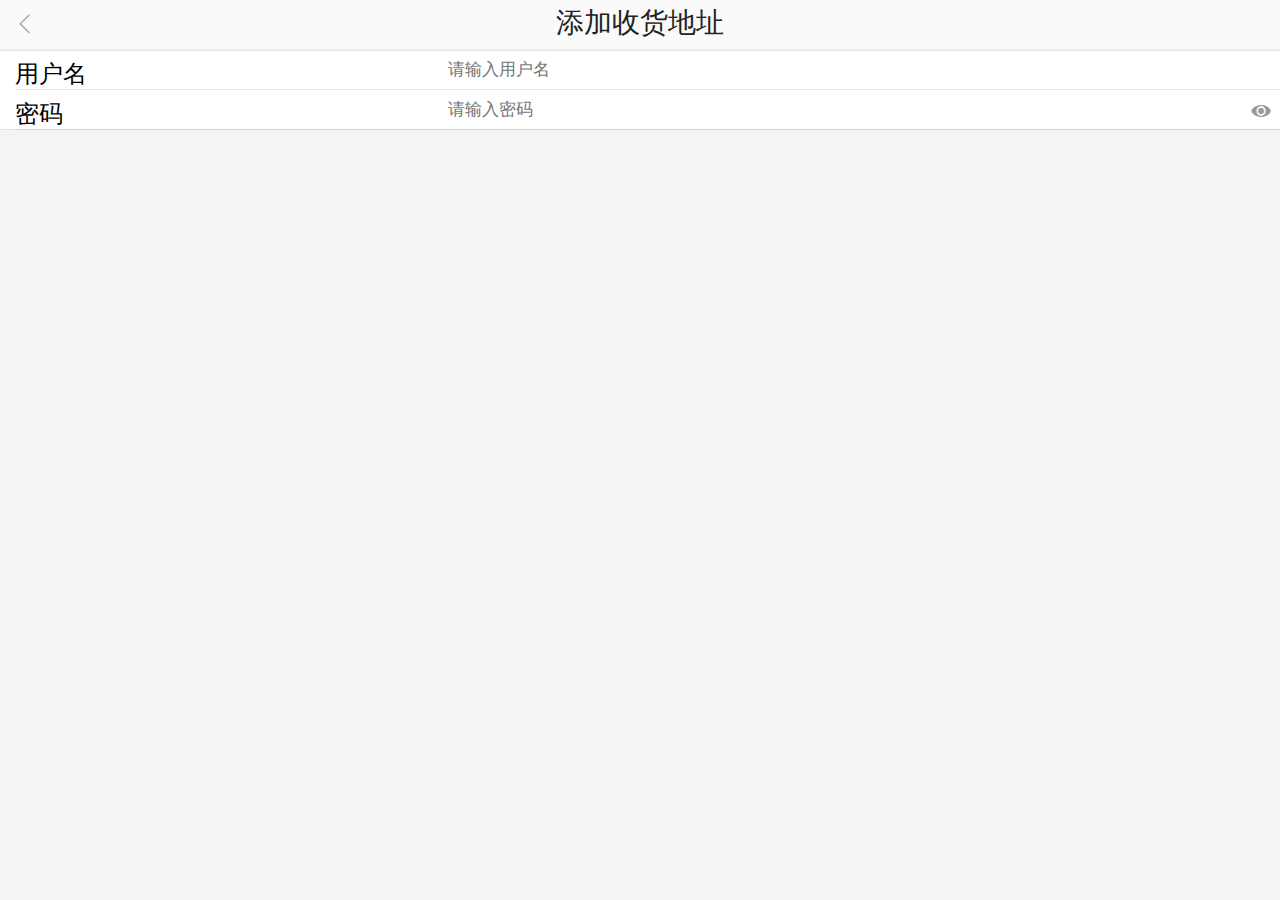
==== MobileBone/shangcheng/AddAddress.html @ 570c471d "添加项目文件。" ====
﻿
<!DOCTYPE html>
<html>
<head>
    <meta charset="utf-8">
    <meta name="viewport" content="width=device-width,initial-scale=1,minimum-scale=1,maximum-scale=1,user-scalable=no" />
    <title>添加收货地址</title>
    <meta name="Keywords" content="" />
    <meta name="description" content="" />
    <script src="js/mui.min.js"></script>
    <link href="css/mui.min.css" rel="stylesheet" />
    <link rel="stylesheet" href="css/style.css" />
    <script type="text/javascript">
	        !function(J){function H(){var d=E.getBoundingClientRect().width;var e=(d/7.5>100*B?100*B:(d/7.5<42?42:d/7.5));E.style.fontSize=e+"px",J.rem=e}var G,F=J.document,E=F.documentElement,D=F.querySelector('meta[name="viewport"]'),B=0,A=0;if(D){var y=D.getAttribute("content").match(/initial\-scale=([\d\.]+)/);y&&(A=parseFloat(y[1]),B=parseInt(1/A))}if(!B&&!A){var u=(J.navigator.appVersion.match(/android/gi),J.navigator.appVersion.match(/iphone/gi)),t=J.devicePixelRatio;B=u?t>=3&&(!B||B>=3)?3:t>=2&&(!B||B>=2)?2:1:1,A=1/B}if(E.setAttribute("data-dpr",B),!D){if(D=F.createElement("meta"),D.setAttribute("name","viewport"),D.setAttribute("content","initial-scale="+A+", maximum-scale="+A+", minimum-scale="+A+", user-scalable=no"),E.firstElementChild){E.firstElementChild.appendChild(D)}else{var s=F.createElement("div");s.appendChild(D),F.write(s.innerHTML)}}J.addEventListener("resize",function(){clearTimeout(G),G=setTimeout(H,300)},!1),J.addEventListener("pageshow",function(b){b.persisted&&(clearTimeout(G),G=setTimeout(H,300))},!1),H()}(window);
	        if (typeof(M) == 'undefined' || !M){
	            window.M = {};
	        }
    </script>
</head>
<body>
    <div class="header">
        <div class="header-left">
            <a class="sb-back" href="javascript:history.back(-1)" title="返回"></a>
        </div>
        <div class="header-middle">
            添加收货地址
        </div>
        <div class="header-right">
            <aside class="show-menu-btn"></aside>
        </div>
    </div>
    <form class="mui-input-group">
        <div class="mui-input-row">
            <label>用户名</label>
            <input type="text" class="mui-input-clear" placeholder="请输入用户名">
        </div>
        <div class="mui-input-row">
            <label>密码</label>
            <input type="password" class="mui-input-password" placeholder="请输入密码">
        </div>
    </form>
</body>
</html>
---- MobileBone/shangcheng/css/style.css ----
/*1135800463@qq.com*/
body, html, div, blockquote, img, label, p, h1, h2, h3, h4, h5, h6, pre, ul, ol,
li, dl, dt, dd, form, a, fieldset, input, th, td,i
{margin: 0; padding: 0; border: 0; outline: none; font-style: normal; font-weight: normal;}
html{ height: 100%;}
body{ font-family: "微软雅黑"; font-size:.24rem; height: 100%; background: #f4f4f4;}
ul, ol{list-style: none;}
a{color: black;text-decoration: none;}
a:hover{text-decoration: none;}
img{max-width: 100%; width: auto; height: auto; vertical-align: top; border: 0;}
@font-face {
  font-family: 'iconfont';  /* project id 344665 */
  src: url('//at.alicdn.com/t/font_d14owil1djvmquxr.eot');
  src: url('//at.alicdn.com/t/font_d14owil1djvmquxr.eot?#iefix') format('embedded-opentype'),
  url('//at.alicdn.com/t/font_d14owil1djvmquxr.woff') format('woff'),
  url('//at.alicdn.com/t/font_d14owil1djvmquxr.ttf') format('truetype'),
  url('//at.alicdn.com/t/font_d14owil1djvmquxr.svg#iconfont') format('svg');
}
.iconfont{font-family:"iconfont"; font-size:20px; font-style:normal;} 
.mui-slider-indicator .mui-active.mui-indicator{ background: #f23030;}
.mui-slider-indicator .mui-indicator{ background: #fff;}
.shop-header{ position: fixed; top: 0; width: 100%; background: transparent; box-shadow:none;}
.address{ line-height: 44px; }
.shop-header a{color: #fff;}
.mui-search .mui-placeholder{ color: #fff; margin-top: 8px; font-size: 13px;}
.mui-icon-search:before{ color: #fff;font-size: 13px;}
.advantage img{ width: 100%;}
.nav{ padding:.3rem  0rem; background: #fff; overflow: hidden; border-top: 1px solid #efefef;}
.nav li{ float: left; width: 20%; text-align: center; margin-bottom: .15rem;}
.nav li img{ width: 50%;}
.sortbar-fixed{ position: fixed; top: 0; background: #f23030;}
.pic{ overflow: hidden;}
.pic li{ width: 50%; float: left;}
.pic li img{ width: 100%;}
.photo li{ width: 25%; float: left;}
.photo li img{ width: 100%;}
.title{ border-bottom: 1px solid #efefef;}
.title img{ width: 100%;}
.list li{ width: 50%; float: left; border-bottom: 1px solid #efefef; border-right: 1px solid #EFEFEF;}
.list li img{ width: 100%;}
.small-pic li{ width: 25%; float: left;}
.small-pic li img{ width: 100%; border-right: 1px solid #efefef;}
.h50{ height: 50px;}
.pic,.photo,.list,.small-pic{ overflow: hidden;}
.footer{ background: #fff;}
.search{ padding: .15rem .2rem; background: #fff; overflow: hidden; box-shadow: 10px 10px 10px #ddd;}
.search  input{ background: none; border: 1px solid #ddd; width: 100%;  float: left; height: .7rem;}
.search .btn{ line-height: .7rem; font-size: .3rem; width: 20%;}
.search .btn i{ margin-top: .07rem; padding:0 .1rem ;}
.search .mui-search span{ color: #ddd;}
.search .mui-icon-search:before{ color: #ddd;}
.mui-row.mui-fullscreen>[class*="mui-col-"] {height: 100%; border-right:1px solid #ddd; }
.search-menu{ background: #f4f4f4;}
.search-menu .mui-col-xs-3,.mui-col-xs-9 {overflow-y: auto;height: 100%; }
.search-menu .mui-segmented-control .mui-control-item {line-height: 1rem; width: 100%; font-size: .3rem;}
.search-menu .mui-control-content {	display: block;}
.search-menu  .mui-table-view-cell:after{ display: none;}
.search-menu .mui-table-view-cell{ width: 33.33%; display: inline-block; text-align: center;}
.search-menu .mui-table-view-cell p{ text-align: center;}
.mui-fullscreen{ top: 1rem;}
.search-menu .mui-navigate-right:after{ right: 0;}
.search-menu h2{ overflow: hidden; position: relative; font-size: .3rem; line-height: 1rem;  background: #f4f4f4;}
.mui-segmented-control.mui-segmented-control-inverted.mui-segmented-control-vertical .mui-control-item, .mui-segmented-control.mui-segmented-control-inverted.mui-segmented-control-vertical .mui-control-item.mui-active{ border-bottom: 1px solid #ddd;}
.mui-segmented-control.mui-segmented-control-inverted .mui-control-item.mui-active{ color: #fd603d; border-left: 2px solid #fd603d; border-right: 0;}
.search-menu .mui-segmented-control .mui-control-item{ }
.mui-table-view:before{ display: none;}
.mui-table-view:after{ display: none;}
.search-menu .mui-segmented-control .mui-control-item{ color: #353535;} 
.mui-navigate-right:after, .mui-push-right:after{ color: #353535;} 
.mui-table-view-cell{ padding: 15px;}
#segmentedControls{ background: #fff; margin-bottom: 1rem; }
#segmentedControlContents .mui-table-view{ margin:0 .15rem;}
#segmentedControlContents{ margin-bottom: 1rem;}
.mui-bar-tab .mui-tab-item.mui-active{ color: #f23030;}
.shop-street-top{ position:fixed; top:0px; left:0; right:0; z-index:115;}
.header { position:relative;width: 100%; height:50px;background: #F6F6F9; zoom: 1; z-index:115;}
.shop-street-left{width:13%; height:50px; float:left;}
.shop-street-left a{ display:block; width:30px; height:50px;background:url(../images/top.png) no-repeat;background-size: auto 230px; background-position:5px 14px; }
.shop-street-right{width:17%;height:50px; float:left;text-align:center;}
.shop-street-right a{ font-size:14px; line-height:50px; color:#666}
.header-middle { width:70%; padding-top:8px; float:left;}
.search-box{ width:100%; margin:auto; height:35px; background:#fff;border-radius:3px; position:relative}
.search-box .text{ display:block; width:100%;-webkit-appearance: none; -webkit-box-flex: 1; -webkit-flex: 1; flex: 1; border-radius: 0; -webkit-rtl-ordering: logical; -webkit-user-select: text; height:35px; background:none; border:0; font-size:16px; line-height:35px; color:#666; text-indent:10px;}
.search-box .submit{ display:block; width:35px; height:35px; position:absolute; right:0px; top:0; background:url(../images/search.png) no-repeat center center;background-size: auto 30px; border:0}
.header-right { float: right; width:15%;height:50px; line-height:50px; }
.header-right a.text {display: inline-block; float:right;white-space: nowrap;line-height: 50px;font-size: 0.65rem;color: #fff;padding-right: 13px;}
.show-menu-btn { float: right; display: block; width:40px; height:50px; }
#show_more { width: 30px; height:50px;background: url(../images/top.png) no-repeat;background-size: auto 230px;background-position:0px -25px; }
.show-menu{ cursor:pointer;}
/* content */
.menu{ width:100%; height:1.08rem; position:fixed; z-index:2; border-bottom:1px solid #bbb; background:#fff; top:50px;}
.menu_nav{ line-height:1.08rem; color:#d3d3d3;}
.menu_nav span{ display:inline-block; width:32.6%; text-align:center; color:#333;}
.menu_nav span{ background:url(../images/arow_1.png) 82% center no-repeat; background-size:0.18rem 0.1rem;}
.menu_nav .menu_this{ color:#be0000; background:url(../images/arow_2.png) 82% center no-repeat; background-size:0.18rem 0.1rem;}
.menu_down_bg{ width:100%; background:#fff;}
.menu_down{ display:none; background:#fff;}
.menu_sort{ width:100%; position:relative; height:4.8rem; overflow-y:scroll; background:#f5f5f5;}
.menu_sort h2{ font-size: .24rem; width:50%; height:0.8rem; line-height:0.8rem; vertical-align:middle; font-weight:normal; clear:both; background:#fff;} 
.menu_sort li h2:active,.menu_sort li .sort_this{ background:#f5f5f5;}
.menu_sort h2 span,.menu_sort h2 a{ display:block;}
.menu_sort h2 span{ padding-left:0.8rem;}
.menu_sort h2 font{ color:#999;}
.sort_1{ background:url(../images/menu_1.png) 0.2rem center no-repeat; background-size:0.38rem 0.39rem;}
.sort_2{ background:url(../images/menu_2.png) 0.2rem center no-repeat; background-size:0.38rem 0.39rem;}
.sort_3{ background:url(../images/menu_3.png) 0.2rem center no-repeat; background-size:0.38rem 0.39rem;}
.sort_4{ background:url(../images/menu_4.png) 0.2rem center no-repeat; background-size:0.38rem 0.39rem;}
.sort_5{ background:url(../images/menu_5.png) 0.2rem center no-repeat; background-size:0.38rem 0.39rem;}
.sort_6{ background:url(../images/menu_6.png) 0.2rem center no-repeat; background-size:0.38rem 0.39rem;}
.sort_this .sort_1{ background:url(../images/menu_11.png) 0.2rem center no-repeat; background-size:0.38rem 0.39rem;}
.sort_this .sort_2{ background:url(../images/menu_22.png) 0.2rem center no-repeat; background-size:0.38rem 0.39rem;}
.sort_this .sort_3{ background:url(../images/menu_33.png) 0.2rem center no-repeat; background-size:0.38rem 0.39rem;}
.sort_this .sort_4{ background:url(../images/menu_44.png) 0.2rem center no-repeat; background-size:0.38rem 0.39rem;}
.sort_this .sort_5{ background:url(../images/menu_55.png) 0.2rem center no-repeat; background-size:0.38rem 0.39rem;}
.sort_this .sort_6{ background:url(../images/menu_66.png) 0.2rem center no-repeat; background-size:0.38rem 0.39rem;}
.menu_open{ display:none; width:50%; height:4.8rem; overflow-y:scroll; position:absolute; top:50px; right:0; background:#f5f5f5;}
.menu_open a{ display:block; height:0.8rem; line-height:0.8rem; text-indent:0.6rem;}
.menu_open a:active{ background:#ddd;}
.menu_open a font{ color:#999; float:right; margin-right:0.3rem;}
.menu_far{ width:100%; background:#fff;}
.menu_far a{ display:block; height:0.8rem; line-height:0.8rem; clear:both; text-indent:0.8rem;}
.menu_far a:active,.menu_far .far_this{ background:#f5f5f5;}
.menu_bg{ display:none; width:100%; height:100%; position:fixed; z-index:1; background:rgba(0,0,0,0.5);}

/*店铺列表*/
.shop-street-list{padding-top:91px;}
.shops-box .shops-list{ width:100%; position:relative; top: 90px;}
.shops-box .shops-list .shops-info{ min-height:65px;background:#fff; position:relative; padding:10px;border-bottom: 1px solid #efefef;}
.shops-box .shops-list .shops-info .shop-logo{float: left;vertical-align: top;width: 65px;height: 65px;}
.shops-box .shops-list .shops-info .shop-logo img{width:65px; height:65px;}
.shops-box .shops-list .shops-info .shop-content{display: block;margin: 0 0 0 75px;position: relative;}
.shops-box .shops-list .shops-info .shop-content dt{height:23px;line-height:23px;font-size:16px;color: #222; zoom: 1; margin-bottom:4px;}
.shops-box .shops-list .shops-info .shop-content .shop-name{ float:left; max-width:180px;overflow: hidden;text-overflow: ellipsis;white-space: nowrap;color: #222;font-size:16px;font-weight:bold;}
.shops-box .shops-list .shops-info .shop-content dd{margin-bottom:5px;height:16px;line-height:16px; position:relative;}
.shops-box .shops-list .shops-info .shop-content .shop-rank{ display:inline-block;max-width:80px;height:16px;overflow: hidden; margin-right:5px; vertical-align:top; margin-top:1px;}
.shops-box .shops-list .shops-info .shop-content .shop-rank img {max-width: 100%;max-height: 100%; height:12px;}
.shops-box .shops-list .shops-info .shop-content .shop-sold{ display:inline-block;line-height:16px; color:#666; vertical-align:top; font-size:12px;}
.shops-box .shops-list .shops-info .shop-content .shop-address{ display:inline-block; float:right;line-height:16px; color:#222; vertical-align:top;font-size:.24rem;overflow: hidden;text-overflow: ellipsis;white-space: nowrap;width: auto;text-align:right; max-width:5rem;}
.shops-box .shops-list .shops-info .shop-distance{ position:absolute; right:10px; top:13px; padding:0 3px; height:18px; line-height:18px; color:#666; font-size:.24rem;cursor:pointer; z-index:2;}
.shops-box .shops-list .shops-info .shop-distance i{font-size: 0.5rem;color:#666;display: inline-block;vertical-align: top;}
.shops-box .shops-list .shops-info .shop-content .shop-desc p{height:16px;color: #666;overflow: hidden;text-overflow: ellipsis;
white-space: nowrap; font-size:12px;}
.shops-box .shops-list .shops-info .shop-content .shop-rest{line-height: 16px;background: #bcbcbc;color: #fff;font-size: .24rem;text-align: center; display:inline-block; padding:0 5px; border-radius:2px;}




.shopping{clear:both;overflow:hidden;height:auto;padding-bottom: 60px;}
.shop-group-item{margin-bottom:5px; background: #fff;}
.shop-group-item ul li{border-bottom:1px solid #fff;}
.shop-group-item ul li:last-child{border-bottom:none;}
.shop-name{background:#fff;height:35px;line-height:35px;padding:0 15px;position:relative;}
.shop-name h4{float:left;font-size:14px;background:url(../images/icon/icon-kin.png) no-repeat left center;background-size:20px 20px;padding-left:25px;margin-left: 10px; margin-top: 12px;}
.shop-name .coupons{float:right;}
.shop-name .coupons span{display:inline-block;padding:0 5px;}
.shop-name .coupons em{color:#e0e0e0;}
.shop-info{height:120px;padding:0 15px;position:relative;}
.shop-info .checkbox{background:url(../images/icon/icon_radio3.png) no-repeat left center;background-size:20px 20px;position:absolute;top:50%;left:15px;margin-top:-60px;width:20px;height:120px;}
.shop-info .checkbox1{background:url(../images/icon/icon_radio4.png) no-repeat left center;background-size:20px 20px;position:absolute;top:50%;left:15px;margin-top:-60px;width:20px;height:120px;}
.shop-info .shop-info-img{position:absolute;top:15px;left:45px;width:90px;height:90px;}
.shop-info .shop-info-img img{width:100%;height:100%;}
.shop-info .shop-info-text{margin-left:130px;padding:15px 0;}
.shop-info .shop-info-text h4{font-size:14px;display:-webkit-box;-webkit-box-orient:vertical;-webkit-line-clamp:2;overflow: hidden;}
.shop-info .shop-info-text .shop-brief{height:25px;line-height:25px;font-size:12px;color:#81838e;white-space:nowrap;}
.shop-info .shop-info-text .shop-brief span{display:inline-block;margin-right:8px;}
.shop-info .shop-info-text .shop-price{height:24px;line-height:24px;position:relative;}
.shop-info .shop-info-text .shop-price .shop-pices {color:red;font-size:16px;}
.shop-info .shop-info-text .shop-arithmetic{position:absolute;right:0px;top:0;width:78px;box-sizing:border-box;white-space:nowrap;height:100%;border:1px solid #e0e0e0;}
.shop-info .shop-info-text .shop-arithmetic a{display:inline-block;width:23px;height:22px;line-height:22px;text-align:center;background:#fff;font-size:16px;}
.shop-info .shop-info-text .shop-arithmetic .minus{border-right:1px solid #e0e0e0;}
.shop-info .shop-info-text .shop-arithmetic .failed{color:#d1d1d1;}
.shop-info .shop-info-text .shop-arithmetic .plus{border-left:1px solid #e0e0e0;}
.shop-info .shop-info-text .shop-arithmetic .num{width:32px;text-align:center;border:none;display: inline-block;height:100%;box-sizing:border-box;vertical-align:top;margin:0 -6px;}
.shopPrice{background:#fff;height:35px;line-height:35px;padding:0 15px;text-align:right;}
.shopPrice span{color:#f00; font-weight: bold;}
.payment-bar{clear:both;overflow:hidden;width:100%;height:49px;position:fixed;bottom:0;border-top:1px solid #e0e0e0;background:#fff;}
.payment-bar .all-checkbox{float:left;line-height:49px;padding-left:40px;}
.payment-bar .shop-total{float:left;-webkit-box-flex:1.0;box-flex:1.0;margin:9px 20px 9px 35px;}
.payment-bar .shop-total strong{display:block;font-size:16px;}
.payment-bar .shop-total span{display:block;font-size:12px;}
.payment-bar .settlement{display:inline-block;float:right;width:100px;height:49px;line-height:49px;text-align:center;color:#fff;font-size:16px;background:#f23030;}
input[type="checkbox"]{-webkit-appearance:none;outline: none;}
input.check{background:url(../images/icon_radio3.png) no-repeat center left;background-size:20px 20px;position:absolute;top:50%;left:10px;margin-top:-18px;width:20px;height:35px;}
input.check:checked{background:url(../images/icon_radio4.png) no-repeat center left;background-size:20px 20px;}
input.goodsCheck:checked{background:url(../images/icon_radio4.png) no-repeat center left;background-size:20px 20px;}
input.check:checked{background:url(../images/icon_radio4.png) no-repeat center left;background-size:20px 20px;}
.checked{background:url(../images/icon_radio4.png) no-repeat left center;background-size:20px 20px;position:absolute;top:50%;left:15px;margin-top:-18px;width:20px;height:35px;}
.shop-name a{ color: #666;}
.member-top {background-image: url(../images/member_top_bg.png);background-position:center center;background-size: cover;text-align: center;width: 100%;  height: 275px;position: relative;z-index: 1;}
.member-info {width: 300px;height: 150px;margin: -100px 0 0 -150px;position: absolute;z-index: 1;top: 50%;left: 50%;animation: memberInfoDown 1000ms ease-in;-webkit-animation: memberInfoDown 1000ms ease-in;}
.member-info .user-avatar {background-color: #FFF;width: 100px;height: 100px;margin: 0 auto;border-radius: 100%;}
.member-info .user-avatar img {width: 100%;height: 100%;border-radius: 100%;}
.member-info .user-name {color: #FFF;}
.member-info .user-name span {font-weight: lighter;font-size: 20px;line-height:35px;height:35px;position: relative;z-index: 1;}
.member-info .user-name sup {font-size: 10px;line-height: 15px;background-color: #F15353;display: block;height: 15px;padding: 0 2px;margin-left: 10px;   border-radius: 3px;position: absolute;z-index: 1;top: 5px;right: -70px; width:60px; overflow:hidden;box-shadow: 1px 1px 1px rgba(0,0,0,0.15);font-family: Helvetica, Tahoma, Arial, "Hiragino Sans GB", "Hiragino Sans GB W3", STXihei, STHeiti, "Microsoft YaHei", Heiti, SimSun, sans-serif;}
.member-collect {font-size: 0;height: 75px;filter: progid:DXImageTransform.Microsoft.gradient(enabled='true',startColorstr='#19000000', endColorstr='#19000000');background: rgba(0,0,0,0.1);position: absolute;bottom: 0;left: 0;right: 0;}
.member-collect span {display: inline-block;width:50%;height: 75px;padding:10px 0px;float:left;}
.member-collect span em i{ font-size:20px; }
.member-collect span em {font-weight: lighter;font-style:normal; font-size: 24px;color: #FFF;line-height:30px;text-align: center;display: inline-block;min-width: 100px;    height:30px;margin: 0 auto;}
.member-collect span p {font-size: 14px;height:25px;line-height:25px;color: #FFF;}
@-webkit-keyframes changeBg{0%{background-color:#F15353;}10%{background-color:#FB6E52;}20%{background-color:#FFCE55;}30%{background-color:#A0D468;}
40%{background-color:#48CFAE;}50%{background-color:#4FC0E8;}60%{background-color:#5D9CEC;}70%{background-color:#AC92ED;}80%{background-color:#EC87BF;}
90%{background-color:#F15353;}}
@-moz-keyframes changeBg{0%{background-color:#F15353;}10%{background-color:#FB6E52;}20%{background-color:#FFCE55;}30%{background-color:#A0D468;}40%{background-color:#48CFAE;}50%{background-color:#4FC0E8;}60%{background-color:#5D9CEC;}70%{background-color:#AC92ED;}80%{background-color:#EC87BF;}
90%{background-color:#F15353;}}
@keyframes changeBg{0%{background-color:#F15353;}10%{background-color:#FB6E52;}20%{background-color:#FFCE55;}30%{background-color:#A0D468;}40%{background-color:#48CFAE;}50%{background-color:#4FC0E8;}60%{background-color:#5D9CEC;}70%{background-color:#AC92ED;}80%{background-color:#EC87BF;}
90%{background-color:#F15353;}}
@keyframes  memberInfoDown{0% { top: -50%;}30% { top: -10%}75% { top: 55%}85% { top: 47%}95% { top: 52%}100% { top: 50%;}}
@-webkit-keyframes  memberInfoDown{0% { top: -50%;}30% { top: -10%}75% { top: 55%}85% { top: 47%}95% { top: 52%}100% { top: 50%;}}
/*用户中心首页-我的订单模块*/
.user-order-box{ width:100%; background:#fff; overflow:hidden;margin-top:10px; position:relative;}
.user-order-box dl{ width:100%; height:50px; line-height:50px; position:relative;}
.user-order-box dl dt{ width:100%;}
.user-order-box dl dt strong{display: block;float: left;font-size:16px;color: #222;font-weight: normal;margin-left: 3%;}
.user-order-box dl dt span{ display:block;float: right;background: url(../images/user/user_right.png) no-repeat right center;background-size: auto 18px;padding-right: 15px;font-size: 14px;color: #999;margin-right: 10px;}
.user-order-box ul{ width:100%; height:55px; padding:10px 0;}
.user-order-box ul li{ width:20%; float:left;}
.user-order-box ul li .user_order{width: 35px;margin: auto;position: relative;}
.user-order-box ul li .user_order i{position: relative;display: block;width: 35px;height: 35px; line-height:35px;margin: auto;color:#999; font-size:1.8em; text-align:center;}
.user-order-box ul li .user_order em{display: block;min-width:15px;height: 15px;position: absolute;font-size:0.5rem;line-height: 15px;text-align: center;border-radius: 50%; top:2px;right:-2px;color: #fff;vertical-align:middle;}
.user-order-box ul li span {display: block;width: 50px; height:20px;margin: auto;font-size: 14px;line-height:20px;color: #222;text-align: center;}

/*用户中心首页菜单列表样式*/
.uset-center-content {width: 100%; margin-top:10px;background: #FFF;overflow: hidden; position:relative;}
.uset-center-content a{ display:block;zoom: 1 ; border-bottom: 1px solid #efefef;}
.uset-center-content a:after{clear: both; content: " "; display: block; font-size: 0; height: 0; visibility: hidden}
.uset-center-content em {display: block;float: left;width: 13%;height: 50px;}
.uset-center-content a dl {width: 87%;overflow: hidden;line-height: 50px;float: right; position:relative;}
.uset-center-content a:last-child dl:after{ content:none;}
.uset-center-content a dl dt {float: left;font-size:16px;color: #222;}
.uset-center-content a dl dd {float: right;background: url(../images/user_right.png) no-repeat right center;background-size: auto 18px;padding-right: 15px;font-size: 14px;color: #999;margin-right: 10px; height:50px;}
.goods-collection-icon{ background:url(../images/btn_goods_collection.png) no-repeat center center;background-size: auto 25px;}
.consignee-address-icon{ background:url(../images/btn_consignee_address.png) no-repeat center center;background-size: auto 25px;}
.review-icon{ background:url(../images/btn_review.png) no-repeat center center;background-size: auto 25px;}
.groupon-icon{ background:url(../images/btn_groupon.png) no-repeat center center;background-size: auto 25px;}
.bargain-icon{ background:url(../images/btn_bargain.png) no-repeat center center;background-size: auto 25px;}
.user-info-icon{ background:url(../images/btn_user_info.png) no-repeat center center;background-size: auto 25px;}
.sign-off-icon{background: url(../images/btn_sign_off.png) no-repeat center center;background-size: auto 25px;}
.recharge-card-icon{background: url(../images/btn_recharge_card.png) no-repeat center center;background-size: auto 25px;}
.exchange-icon{background: url(../images/btn_exchange.png) no-repeat center center;background-size: auto 25px;}
.btn-distribution-icon{background: url(../images/btn_distribution.png) no-repeat center center;background-size: auto 25px;}
.btn-recommend-icon{background: url(../images/btn_recommend.png) no-repeat center center;background-size: auto 25px;}
.btn-popularize-icon{background: url(../images/btn_popularize.png) no-repeat center center;background-size: auto 25px;}
.btn-recommend-shop-icon{background: url(../images/recommend_shop_icon.png) no-repeat center center;background-size: auto 20px;}
.btn-shop-apply-icon{background: url(../images/shop_apply_icon.png) no-repeat center center;background-size: auto 20px;}


/*用户中心-我的订单页面*/
.order-search {width:95%;height: 1.5rem; margin:0.3rem auto; background:#fff;border-radius: 0.2rem; box-sizing:border-box; text-align:center; position:relative;}
.order-search input[type="text"] {height: .8rem; margin-top:0.25rem;border: none;font-size: 0.6rem;line-height: 1rem;box-sizing: border-box; color:#666; text-align:center; width:100%;}
.order-search input+.num-clear{ right:55px; top:0.275rem;}
.order-search .search-btn {width: 1rem;height: 1rem;margin-top:0.25rem;background-color: transparent;background-image: url(../images/index/search.png);background-repeat: no-repeat;background-position: 50% 50%;background-size: 100%;opacity: 0.7;border: none;vertical-align: top; position:absolute; top:0; right:10px;}
.order-list-top{ width:100%; height:45px; background:#FFF;border-bottom:1px solid #EEE;}
.order-list-top li{ width:20%; float:left; height:45px; text-align:center;}
.order-together-group .order-list-top li{ width:25%;}
.order-list-top li a{ display:inline-block; margin:auto;text-align:center; font-size:0.6rem; line-height:43px; color:#222}
.order-list-top li a.on{border-bottom:2px solid;}
.order-center-content{ width:100%; overflow:hidden; margin-top:0.4rem;}
.order-list{ width:100%; overflow:hidden; background:#FFF; margin-bottom:0.4rem; position:relative}
.order-list:last-child{ margin-bottom:0px;}
.order-list h2{height:2rem; padding:0 2.5%; background:#fafafa;display: -webkit-box !important;display: box !important;
position: relative;}
.order-list h2>a{ display:block;}
.order-list h2 .shop-icon{ float:left; height:2rem;display: inline-block;margin-right: 6px;vertical-align: middle;background: url(../images/flow/icon_shop.png) center center;width: 18px;background-size: 18px;background-repeat: no-repeat;}
.order-list h2 span{max-width: 140px; line-height:2rem;font-size: 15px;color: #222;font-weight: normal;display: inline-block;text-overflow: ellipsis;overflow: hidden;white-space: nowrap;}
.order-list h2.together-group-title span{ max-width:220px;}
.order-list h2 strong{position: relative;-webkit-box-flex: 1;box-flex: 1; display:block;text-align: right;font-size:15px;line-height:2rem; font-weight:normal;text-overflow: ellipsis;overflow: hidden;white-space: nowrap;}
.header { position:relative;width: 100%; height:50px; background:#fafafa; zoom: 1 ; border-bottom:1px solid #eee;}
.header:after{ clear: both; content: " "; display: block; font-size: 0; height: 0; visibility: hidden }
.header-left a, #show_more { background: url(../images/top.png) no-repeat; background-size: auto 230px; }
.header-left { float: left; width:15%; height:50px; }
.header-left a { display: block; width: 30px; height:50px; vertical-align: middle; background: url(../images/top.png) no-repeat; background-size: auto 230px; background-position: 12px 12px; }
.header-middle{width:70%; text-align:center; color:#fff; height:50px; float: left;color: #222; font-size: 0.28rem; line-height:30px; position: relative;}
.header-middle h6 { color: #222; font-size:0.8rem; font-family: "微软雅黑", "宋体", Arial, Helvetica, sans-serif; font-weight: normal; }
.header-right { float: right; width:15%;height:50px; line-height:50px; }
.header-right a.text {display: inline-block; float:right;white-space: nowrap;line-height: 50px;font-size: 0.65rem;color: #666;padding-right: 13px; background:none;}
.show-menu-btn { float: right; display: block; width:40px; height:50px; }
#show_more { width: 30px; height:50px;background-position:0px -25px; }
.order-search{ height: 1rem;}
.order-search input[type="text"] {height: .8rem; margin-top:0.25rem;border: none;font-size: 0.24rem;line-height: .8rem;box-sizing: border-box; color:#666; text-align:center; width:100%;}
.order-search input+.num-clear{ right:55px; top:0.275rem;}
.order-search .search-btn {width: 1rem;height: 1rem;margin-top:0.25rem;background-color: transparent;background-image: url(../images/index/search.png);background-repeat: no-repeat;background-position: 50% 50%;background-size: 100%;opacity: 0.7;border: none;vertical-align: top; position:absolute; top:0; right:10px;}
.order-list-top{ width:100%; height:45px; background:#FFF;border-bottom:1px solid #EEE;}
.order-list-top li{ width:20%; float:left; height:45px; text-align:center;}
.order-together-group .order-list-top li{ width:25%;}
.order-list-top li a{ display:inline-block; margin:auto;text-align:center; font-size:0.24rem; line-height:43px; color:#222}
.order-list-top li a.on{border-bottom:2px solid;}
.order-center-content{ width:100%; overflow:hidden; margin-top:0.4rem;}
.order-list{ width:100%; overflow:hidden; background:#FFF; margin-bottom:0.4rem; position:relative}
.order-list:last-child{ margin-bottom:0px;}
.order-list h2{height:2rem; padding:0 2.5%; background:#fafafa;display: -webkit-box !important;display: box !important;
position: relative;}
.order-list h2>a{ display:block;}
.order-list h2 .shop-icon{ float:left; height:2rem;display: inline-block;margin-right: 6px;vertical-align: middle;background: url(../images/flow/icon_shop.png) center center;width: 18px;background-size: 18px;background-repeat: no-repeat;}
.order-list h2 span{max-width: 140px; line-height:2rem;font-size: 15px;color: #222;font-weight: normal;display: inline-block;text-overflow: ellipsis;overflow: hidden;white-space: nowrap;}
.order-list h2.together-group-title span{ max-width:220px;}
.order-list h2 strong{position: relative;-webkit-box-flex: 1;box-flex: 1; display:block;text-align: right;font-size:15px;line-height:2rem; font-weight:normal;text-overflow: ellipsis;overflow: hidden;white-space: nowrap;}
.no-data-div{ width:90%; margin:0rem auto 0; text-align:center;}
.no-data-div .no-data-icon { height: 5rem;width: 5rem;line-height: 12rem;text-align: center;display: block;background: #DFE0E8;border-radius: 100%;margin: 0 auto;}
.no-data-div .no-data-img { margin: 0 auto; }
.no-data-div .no-data-img.small-img img { height:4rem; }
.no-data-div .no-data-icon i { display: block; color: #fff; line-height:5rem; font-size:3rem; }
.no-data-div dl { height: 1.75rem; margin: 0.15rem auto; text-align:center; }
.no-data-div dl dt { display: block; height: .5rem;font-size: 0.28rem; line-height: .5rem; color: #777; }
.no-data-div dl dd { display: block; margin-bottom: 0.15rem; font-size: 0.24rem; color: #999; }
.no-data-div .no-data-btn { background: #f23030; display:block !important; width:4rem; height: .8rem;margin: 0 auto; font-size: 0.24rem; color: #fff !important; line-height: .8rem; text-align: center;border-radius: 0.15rem; }
.no-data-div .no-data-img img {
    height: 2.5rem;
}
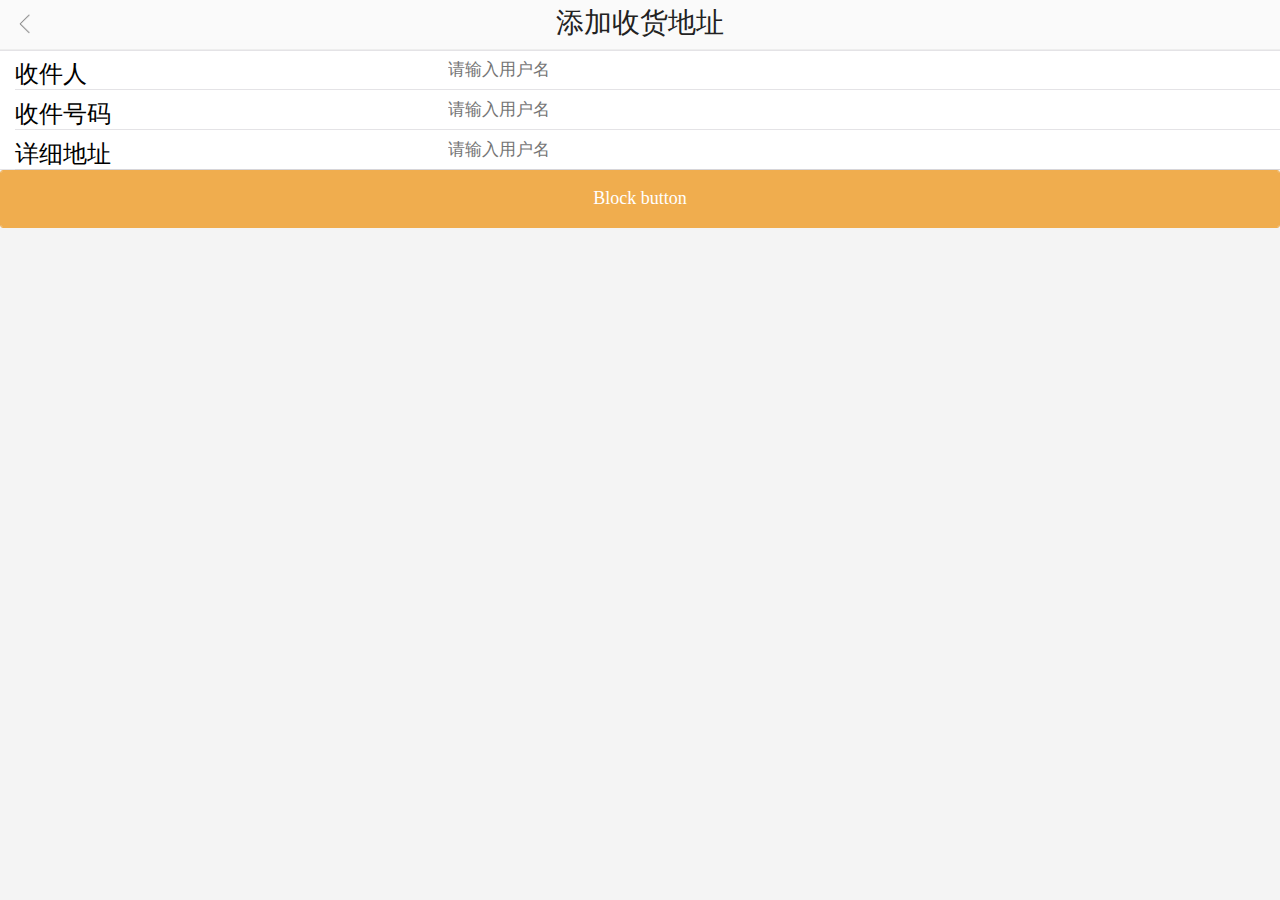
==== commit ac96a7de: "22222222" ====
--- a/MobileBone/shangcheng/AddAddress.html
+++ b/MobileBone/shangcheng/AddAddress.html
@@ -31,13 +31,18 @@
     </div>
     <form class="mui-input-group">
         <div class="mui-input-row">
-            <label>用户名</label>
+            <label>收件人</label>
             <input type="text" class="mui-input-clear" placeholder="请输入用户名">
         </div>
         <div class="mui-input-row">
-            <label>密码</label>
-            <input type="password" class="mui-input-password" placeholder="请输入密码">
+            <label>收件号码</label>
+            <input type="text" class="mui-input-clear" placeholder="请输入用户名">
+        </div>
+        <div class="mui-input-row">
+            <label>详细地址</label>
+            <input type="text" class="mui-input-clear" placeholder="请输入用户名">
         </div>
     </form>
+    <button type="button" class="mui-btn mui-btn-warning mui-btn-block">Block button</button>
 </body>
 </html>
--- a/MobileBone/shangcheng/css/style.css
+++ b/MobileBone/shangcheng/css/style.css
@@ -284,17 +284,7 @@
 .order-list-top li{ width:20%; float:left; height:45px; text-align:center;}
 .order-together-group .order-list-top li{ width:25%;}
 .order-list-top li a{ display:inline-block; margin:auto;text-align:center; font-size:0.24rem; line-height:43px; color:#222}
-.order-list-top li a.on{border-bottom:2px solid;}
-.order-center-content{ width:100%; overflow:hidden; margin-top:0.4rem;}
-.order-list{ width:100%; overflow:hidden; background:#FFF; margin-bottom:0.4rem; position:relative}
-.order-list:last-child{ margin-bottom:0px;}
-.order-list h2{height:2rem; padding:0 2.5%; background:#fafafa;display: -webkit-box !important;display: box !important;
-position: relative;}
-.order-list h2>a{ display:block;}
-.order-list h2 .shop-icon{ float:left; height:2rem;display: inline-block;margin-right: 6px;vertical-align: middle;background: url(../images/flow/icon_shop.png) center center;width: 18px;background-size: 18px;background-repeat: no-repeat;}
-.order-list h2 span{max-width: 140px; line-height:2rem;font-size: 15px;color: #222;font-weight: normal;display: inline-block;text-overflow: ellipsis;overflow: hidden;white-space: nowrap;}
-.order-list h2.together-group-title span{ max-width:220px;}
-.order-list h2 strong{position: relative;-webkit-box-flex: 1;box-flex: 1; display:block;text-align: right;font-size:15px;line-height:2rem; font-weight:normal;text-overflow: ellipsis;overflow: hidden;white-space: nowrap;}
+
 .no-data-div{ width:90%; margin:0rem auto 0; text-align:center;}
 .no-data-div .no-data-icon { height: 5rem;width: 5rem;line-height: 12rem;text-align: center;display: block;background: #DFE0E8;border-radius: 100%;margin: 0 auto;}
 .no-data-div .no-data-img { margin: 0 auto; }
